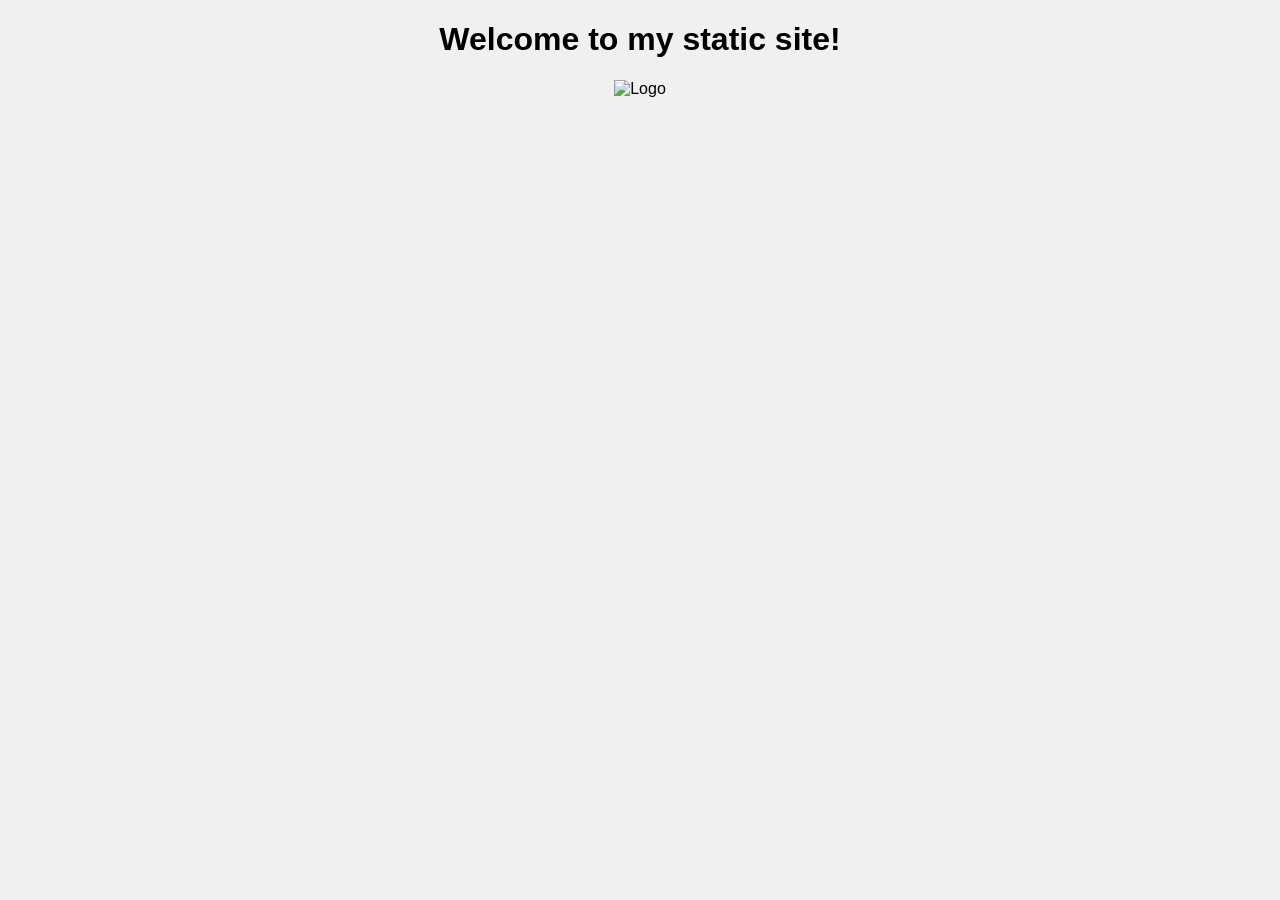
==== index.html @ f2000a7e "Automated upload for project: lehongduc_static_site.zip" ====
<!DOCTYPE html>
<html>
<head>
    <title>Static Site</title>
    <link rel="stylesheet" href="style.css">
</head>
<body>
    <h1>Welcome to my static site!</h1>
    <img src="images/logo.png" alt="Logo">
</body>
</html>
---- style.css ----
body {
    background-color: #f0f0f0;
    font-family: Arial, sans-serif;
    text-align: center;
}
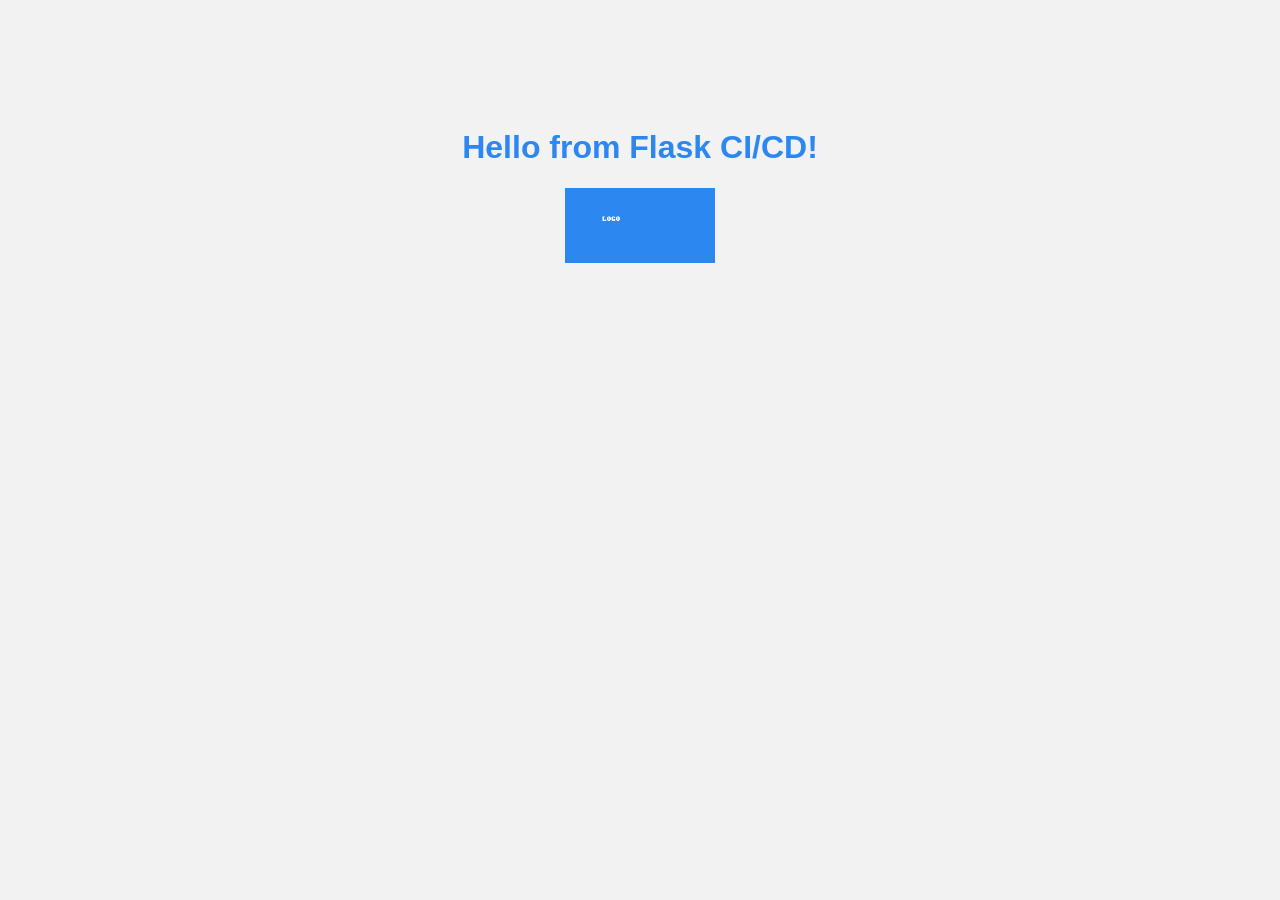
==== commit 9b5947f1: "Automated upload for project: lehongduc.zip" ====
--- a/index.html
+++ b/index.html
@@ -1,11 +1,13 @@
+
 <!DOCTYPE html>
-<html>
+<html lang="en">
 <head>
-    <title>Static Site</title>
-    <link rel="stylesheet" href="style.css">
+  <meta charset="UTF-8">
+  <title>Test Site</title>
+  <link rel="stylesheet" href="style.css">
 </head>
 <body>
-    <h1>Welcome to my static site!</h1>
-    <img src="images/logo.png" alt="Logo">
+  <h1>Hello from Flask CI/CD!</h1>
+  <img src="images/logo.png" alt="Logo" width="150">
 </body>
-</html>+</html>
--- a/style.css
+++ b/style.css
@@ -1,5 +1,11 @@
+
 body {
-    background-color: #f0f0f0;
-    font-family: Arial, sans-serif;
-    text-align: center;
-}+  background-color: #f2f2f2;
+  font-family: Arial, sans-serif;
+  text-align: center;
+  padding: 100px;
+}
+
+h1 {
+  color: #2d87f0;
+}
